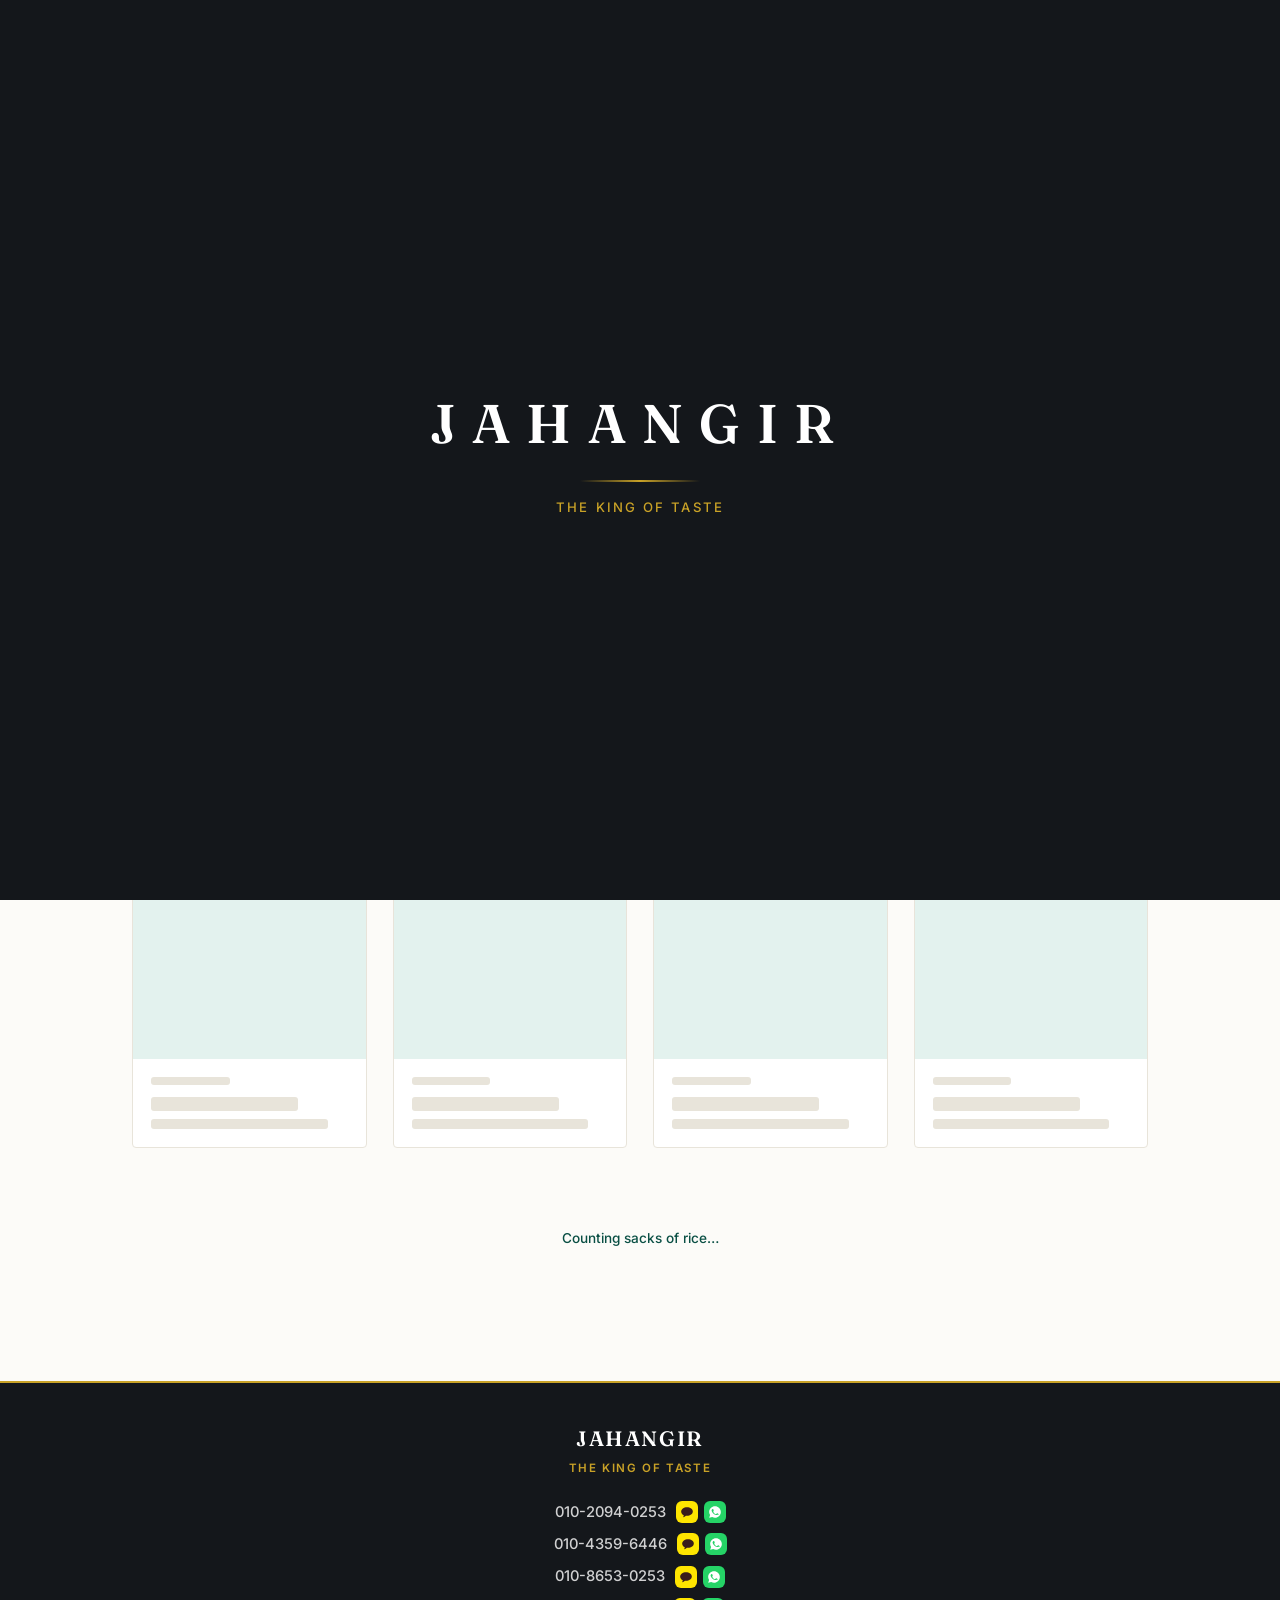
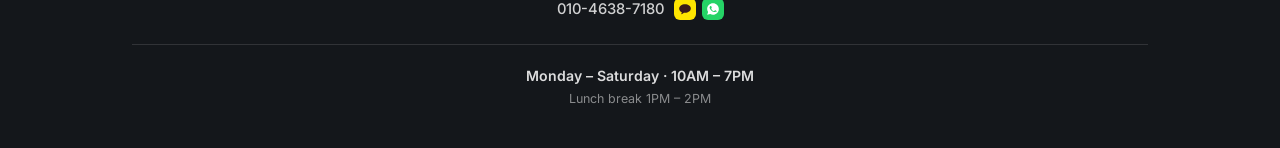
==== index.html @ 4aa42e7d "Initial commit" ====
<!DOCTYPE html>
<html lang="en">
<head>
  <meta charset="UTF-8">
  <title>JAHANGIR — The King of Taste</title>
  <link rel="icon" type="image/svg+xml" href="favicon.svg">
  <link rel="alternate icon" href="favicon.png">
  <meta name="viewport" content="width=device-width, initial-scale=1">

  <meta name="description" content="JAHANGIR — spices, preserves, and staples from a trusted trading house. Browse our full catalog online.">
  <meta name="theme-color" content="#0E6B5C">

  <!-- Open Graph (Facebook, WhatsApp, Instagram link previews) -->
  <meta property="og:type" content="website">
  <meta property="og:title" content="JAHANGIR — The King of Taste">
  <meta property="og:description" content="Spices, preserves, and staples from a trusted trading house. Browse our full catalog online.">
  <meta property="og:image" content="REPLACE_WITH_YOUR_SITE_URL/og-image.jpg">
  <!-- Set this to your real deployed URL once live, e.g. https://jahangir.vercel.app -->
  <meta property="og:url" content="REPLACE_WITH_YOUR_SITE_URL">

  <!-- Twitter/X card -->
  <meta name="twitter:card" content="summary_large_image">
  <meta name="twitter:title" content="JAHANGIR — The King of Taste">
  <meta name="twitter:description" content="Spices, preserves, and staples from a trusted trading house.">
  <meta name="twitter:image" content="REPLACE_WITH_YOUR_SITE_URL/og-image.jpg">

  <link rel="preconnect" href="https://fonts.googleapis.com">
  <link href="https://fonts.googleapis.com/css2?family=Fraunces:opsz,wght@9..144,600&family=Inter:wght@400;500;600;700&display=swap" rel="stylesheet">
  <link rel="stylesheet" href="css/style.css">
</head>
<body>
  <div class="preloader" id="preloader">
    <div class="preloader-inner">
      <span class="preloader-mark">JAHANGIR</span>
      <span class="preloader-rule"></span>
      <span class="preloader-tagline">The king of taste</span>
    </div>
  </div>

  <section class="hero">
    <svg class="hero-seal" viewBox="0 0 120 120" aria-hidden="true">
      <circle cx="60" cy="60" r="58" fill="transparent"/>
      <circle cx="60" cy="60" r="56" fill="none" stroke="currentColor" stroke-width="1.5"/>
      <circle cx="60" cy="60" r="48" fill="none" stroke="currentColor" stroke-width="0.75"/>
      <text x="60" y="70" text-anchor="middle" class="hero-seal-letter">J</text>
      <path id="seal-arc" d="M 60 12 A 48 48 0 0 1 108 60" fill="none"/>
      <path d="M 18 40 A 48 48 0 0 0 18 80" fill="none" stroke="currentColor" stroke-width="0.5" opacity="0.5"/>
    </svg>
    <div class="hero-inner">
      <h1><a href="#" id="home-link">JAHANGIR</a></h1>
      <p class="hero-tagline">The King of Taste</p>
      <p id="hero-greeting" class="hero-greeting"></p>
      <p>Spices, preserves, and staples brought in with the same care we'd want for our own kitchen. Browse what's in the warehouse this week.</p>
    </div>
  </section>

  <div class="search-row">
    <input type="search" id="search-input" class="search-input" placeholder="Search items…" aria-label="Search items">
    <button id="surprise-btn" class="surprise-btn" type="button">🎲 Surprise me</button>
  </div>

  <section class="bestsellers-section" id="bestsellers-section" hidden>
    <div class="bestsellers-inner">
      <p class="bestsellers-heading">🔥 Best Sellers</p>
      <div class="bestsellers-row" id="bestsellers-row"></div>
    </div>
  </section>

  <nav class="filter-row" id="filter-row" aria-label="Filter by category">
    <button class="filter-chip is-active" data-category="all">All items</button>
    <!-- category chips injected by catalog.js -->
  </nav>

  <main class="catalog-grid" id="item-grid">
    <!-- items injected by catalog.js -->
  </main>

  <div class="load-more-row">
    <button id="load-more-btn" class="load-more-btn" hidden>Load more</button>
  </div>

  <footer class="site-footer">
    <div class="footer-inner">
      <p class="footer-brand">JAHANGIR</p>
      <p class="footer-tagline">The King of Taste</p>
      <div class="footer-contact">
        <div class="phone-row">
          <a href="tel:01020940253" class="footer-phone">010-2094-0253</a>
          <span class="contact-icons">
            <span class="icon-badge icon-kakao" title="Available on KakaoTalk">
              <svg viewBox="0 0 24 24" width="14" height="14"><path fill="currentColor" d="M12 4C6.5 4 2 7.3 2 11.4c0 2.6 1.8 4.9 4.5 6.2-.2.7-.8 2.7-.9 3.1 0 0-.1.3.1.4.2.1.4 0 .4 0 .5-.1 3-2 3.9-2.7.7.1 1.3.2 2 .2 5.5 0 10-3.3 10-7.4S17.5 4 12 4Z"/></svg>
            </span>
            <a href="https://wa.me/821020940253" target="_blank" rel="noopener" class="icon-badge icon-whatsapp" title="Message on WhatsApp">
              <svg viewBox="0 0 24 24" width="14" height="14"><path fill="currentColor" d="M12 2C6.5 2 2 6.4 2 11.8c0 1.9.6 3.7 1.6 5.2L2 22l5.2-1.5c1.5.8 3.1 1.3 4.8 1.3 5.5 0 10-4.4 10-9.9S17.5 2 12 2Zm5.3 14c-.2.6-1.3 1.2-1.9 1.2-.5.1-1.1.1-1.8-.1-.4-.1-.9-.3-1.6-.6-2.8-1.2-4.6-4-4.7-4.2-.1-.2-1.1-1.5-1.1-2.9s.7-2 1-2.3c.2-.3.5-.3.7-.3h.5c.2 0 .4 0 .6.5.2.6.7 1.9.8 2.1.1.2.1.4 0 .6-.1.2-.2.3-.3.5-.2.2-.3.3-.5.5-.2.2-.4.4-.2.7.2.3.9 1.4 1.9 2.3 1.3 1.2 2.4 1.5 2.7 1.7.3.2.5.1.7-.1.2-.2.8-.9 1-1.2.2-.3.4-.2.7-.1.3.1 1.8.9 2.1 1 .3.2.5.2.6.4.1.1.1.7-.1 1.3Z"/></svg>
            </a>
          </span>
        </div>
        <div class="phone-row">
          <a href="tel:01043596446" class="footer-phone">010-4359-6446</a>
          <span class="contact-icons">
            <span class="icon-badge icon-kakao" title="Available on KakaoTalk">
              <svg viewBox="0 0 24 24" width="14" height="14"><path fill="currentColor" d="M12 4C6.5 4 2 7.3 2 11.4c0 2.6 1.8 4.9 4.5 6.2-.2.7-.8 2.7-.9 3.1 0 0-.1.3.1.4.2.1.4 0 .4 0 .5-.1 3-2 3.9-2.7.7.1 1.3.2 2 .2 5.5 0 10-3.3 10-7.4S17.5 4 12 4Z"/></svg>
            </span>
            <a href="https://wa.me/821043596446" target="_blank" rel="noopener" class="icon-badge icon-whatsapp" title="Message on WhatsApp">
              <svg viewBox="0 0 24 24" width="14" height="14"><path fill="currentColor" d="M12 2C6.5 2 2 6.4 2 11.8c0 1.9.6 3.7 1.6 5.2L2 22l5.2-1.5c1.5.8 3.1 1.3 4.8 1.3 5.5 0 10-4.4 10-9.9S17.5 2 12 2Zm5.3 14c-.2.6-1.3 1.2-1.9 1.2-.5.1-1.1.1-1.8-.1-.4-.1-.9-.3-1.6-.6-2.8-1.2-4.6-4-4.7-4.2-.1-.2-1.1-1.5-1.1-2.9s.7-2 1-2.3c.2-.3.5-.3.7-.3h.5c.2 0 .4 0 .6.5.2.6.7 1.9.8 2.1.1.2.1.4 0 .6-.1.2-.2.3-.3.5-.2.2-.3.3-.5.5-.2.2-.4.4-.2.7.2.3.9 1.4 1.9 2.3 1.3 1.2 2.4 1.5 2.7 1.7.3.2.5.1.7-.1.2-.2.8-.9 1-1.2.2-.3.4-.2.7-.1.3.1 1.8.9 2.1 1 .3.2.5.2.6.4.1.1.1.7-.1 1.3Z"/></svg>
            </a>
          </span>
        </div>
        <div class="phone-row">
          <a href="tel:01086530253" class="footer-phone">010-8653-0253</a>
          <span class="contact-icons">
            <span class="icon-badge icon-kakao" title="Available on KakaoTalk">
              <svg viewBox="0 0 24 24" width="14" height="14"><path fill="currentColor" d="M12 4C6.5 4 2 7.3 2 11.4c0 2.6 1.8 4.9 4.5 6.2-.2.7-.8 2.7-.9 3.1 0 0-.1.3.1.4.2.1.4 0 .4 0 .5-.1 3-2 3.9-2.7.7.1 1.3.2 2 .2 5.5 0 10-3.3 10-7.4S17.5 4 12 4Z"/></svg>
            </span>
            <a href="https://wa.me/821086530253" target="_blank" rel="noopener" class="icon-badge icon-whatsapp" title="Message on WhatsApp">
              <svg viewBox="0 0 24 24" width="14" height="14"><path fill="currentColor" d="M12 2C6.5 2 2 6.4 2 11.8c0 1.9.6 3.7 1.6 5.2L2 22l5.2-1.5c1.5.8 3.1 1.3 4.8 1.3 5.5 0 10-4.4 10-9.9S17.5 2 12 2Zm5.3 14c-.2.6-1.3 1.2-1.9 1.2-.5.1-1.1.1-1.8-.1-.4-.1-.9-.3-1.6-.6-2.8-1.2-4.6-4-4.7-4.2-.1-.2-1.1-1.5-1.1-2.9s.7-2 1-2.3c.2-.3.5-.3.7-.3h.5c.2 0 .4 0 .6.5.2.6.7 1.9.8 2.1.1.2.1.4 0 .6-.1.2-.2.3-.3.5-.2.2-.3.3-.5.5-.2.2-.4.4-.2.7.2.3.9 1.4 1.9 2.3 1.3 1.2 2.4 1.5 2.7 1.7.3.2.5.1.7-.1.2-.2.8-.9 1-1.2.2-.3.4-.2.7-.1.3.1 1.8.9 2.1 1 .3.2.5.2.6.4.1.1.1.7-.1 1.3Z"/></svg>
            </a>
          </span>
        </div>
        <div class="phone-row">
          <a href="tel:01046387180" class="footer-phone">010-4638-7180</a>
          <span class="contact-icons">
            <span class="icon-badge icon-kakao" title="Available on KakaoTalk">
              <svg viewBox="0 0 24 24" width="14" height="14"><path fill="currentColor" d="M12 4C6.5 4 2 7.3 2 11.4c0 2.6 1.8 4.9 4.5 6.2-.2.7-.8 2.7-.9 3.1 0 0-.1.3.1.4.2.1.4 0 .4 0 .5-.1 3-2 3.9-2.7.7.1 1.3.2 2 .2 5.5 0 10-3.3 10-7.4S17.5 4 12 4Z"/></svg>
            </span>
            <a href="https://wa.me/821046387180" target="_blank" rel="noopener" class="icon-badge icon-whatsapp" title="Message on WhatsApp">
              <svg viewBox="0 0 24 24" width="14" height="14"><path fill="currentColor" d="M12 2C6.5 2 2 6.4 2 11.8c0 1.9.6 3.7 1.6 5.2L2 22l5.2-1.5c1.5.8 3.1 1.3 4.8 1.3 5.5 0 10-4.4 10-9.9S17.5 2 12 2Zm5.3 14c-.2.6-1.3 1.2-1.9 1.2-.5.1-1.1.1-1.8-.1-.4-.1-.9-.3-1.6-.6-2.8-1.2-4.6-4-4.7-4.2-.1-.2-1.1-1.5-1.1-2.9s.7-2 1-2.3c.2-.3.5-.3.7-.3h.5c.2 0 .4 0 .6.5.2.6.7 1.9.8 2.1.1.2.1.4 0 .6-.1.2-.2.3-.3.5-.2.2-.3.3-.5.5-.2.2-.4.4-.2.7.2.3.9 1.4 1.9 2.3 1.3 1.2 2.4 1.5 2.7 1.7.3.2.5.1.7-.1.2-.2.8-.9 1-1.2.2-.3.4-.2.7-.1.3.1 1.8.9 2.1 1 .3.2.5.2.6.4.1.1.1.7-.1 1.3Z"/></svg>
            </a>
          </span>
        </div>
      </div>
      <div class="footer-hours">
        <p class="footer-hours-days">Monday – Saturday · 10AM – 7PM</p>
        <p class="footer-hours-lunch">Lunch break 1PM – 2PM</p>
      </div>
    </div>
  </footer>

  <div class="modal-overlay" id="item-modal" hidden>
    <button class="modal-close" id="modal-close" aria-label="Close">✕</button>
    <div class="modal" role="dialog" aria-modal="true">
      <div class="modal-gallery">
        <img class="modal-main-photo" id="modal-main-photo" src="" alt="">
        <div class="modal-thumb-row" id="modal-thumb-row"></div>
      </div>
      <div class="modal-body">
        <span class="item-tag" id="modal-tag"></span>
        <h2 class="modal-name" id="modal-name"></h2>
        <p class="modal-weight" id="modal-weight"></p>
        <p class="modal-desc" id="modal-desc"></p>

        <button type="button" id="modal-copy-link" class="copy-link-btn">🔗 Copy link to this item</button>

        <div class="modal-related" id="modal-related" hidden>
          <p class="modal-related-label">You might also like</p>
          <div class="modal-related-row" id="modal-related-row"></div>
        </div>
      </div>
    </div>
  </div>

  <p class="empty-state" id="empty-state" hidden>Nothing here yet — check back soon.</p>

  <script src="https://cdn.jsdelivr.net/npm/@supabase/supabase-js@2"></script>
  <script src="js/supabase-client.js"></script>
  <script src="js/catalog.js"></script>
</body>
</html>
---- css/style.css ----
:root {
  --bg: #FCFBF8;
  --surface: #FFFFFF;
  --border: #E8E4DA;
  --ink: #14171B;
  --ink-soft: #63676E;
  --teal: #0E6B5C;
  --teal-deep: #0A4F44;
  --teal-soft: #E3F2EE;
  --coral: #E2703A;
  --coral-soft: #FCE9DD;
  --gold: #C9A227;
  --error: #B3261E;

  --display: 'Fraunces', serif;
  --body: 'Inter', sans-serif;
}

* { box-sizing: border-box; }

body {
  margin: 0;
  background: var(--bg);
  color: var(--ink);
  font-family: var(--body);
  line-height: 1.5;
  -webkit-font-smoothing: antialiased;
}

/* ---------- Preloader ---------- */

.preloader {
  position: fixed;
  inset: 0;
  z-index: 100;
  background: var(--ink);
  display: flex;
  align-items: center;
  justify-content: center;
  transition: opacity 0.6s ease;
}

.preloader.is-hidden {
  opacity: 0;
  /* visibility switches only after the fade finishes, so taps during
     the 0.6s fade still land on the intro screen, not the card beneath it */
  transition: opacity 0.6s ease, visibility 0s linear 0.6s;
  visibility: hidden;
}

.preloader-inner {
  display: flex;
  flex-direction: column;
  align-items: center;
  text-align: center;
}

.preloader-mark {
  font-family: var(--display);
  font-weight: 600;
  font-size: clamp(2.2rem, 6vw, 3.4rem);
  color: #fff;
  letter-spacing: 0.3em;
  opacity: 0;
  animation: mark-reveal 1.3s cubic-bezier(0.2, 0.7, 0.3, 1) forwards;
}

.preloader-rule {
  display: block;
  width: 0;
  height: 1.5px;
  margin: 16px 0;
  background: linear-gradient(90deg, transparent, var(--gold), transparent);
  animation: rule-draw 0.9s ease 1s forwards;
}

.preloader-tagline {
  font-family: var(--body);
  font-weight: 500;
  font-size: 0.82rem;
  letter-spacing: 0.16em;
  text-transform: uppercase;
  color: var(--gold);
  opacity: 0;
  animation: tagline-rise 0.8s ease 1.3s forwards;
}

@keyframes mark-reveal {
  0% { opacity: 0; letter-spacing: 0.55em; filter: blur(6px); }
  100% { opacity: 1; letter-spacing: 0.3em; filter: blur(0); }
}

@keyframes rule-draw {
  0% { width: 0; }
  100% { width: 120px; }
}

@keyframes tagline-rise {
  0% { opacity: 0; transform: translateY(6px); }
  100% { opacity: 1; transform: translateY(0); }
}

@media (prefers-reduced-motion: reduce) {
  .preloader-mark, .preloader-rule, .preloader-tagline { animation: none; opacity: 1; }
  .preloader-mark { letter-spacing: 0.3em; }
  .preloader-rule { width: 120px; }
}

/* ---------- Hero ---------- */

.hero {
  position: relative;
  overflow: hidden;
  background:
    radial-gradient(ellipse 800px 400px at 15% 0%, rgba(201, 162, 39, 0.12), transparent 60%),
    var(--ink);
  border-bottom: 2px solid var(--gold);
  color: #fff;
}

.hero::before {
  /* fine grain texture — gives the panel a printed/tactile feel instead of a flat color block */
  content: '';
  position: absolute;
  inset: 0;
  opacity: 0.5;
  background-image: radial-gradient(rgba(255,255,255,0.06) 1px, transparent 1px);
  background-size: 3px 3px;
  pointer-events: none;
}

.hero-seal {
  position: absolute;
  top: 36px;
  right: 48px;
  width: 108px;
  height: 108px;
  color: var(--gold);
  z-index: 2;
  opacity: 0.9;
  animation: seal-turn 40s linear infinite;
}

.hero-seal-letter {
  font-family: var(--display);
  font-weight: 600;
  font-size: 34px;
  fill: var(--gold);
}

@keyframes seal-turn {
  from { transform: rotate(0deg); }
  to { transform: rotate(360deg); }
}

.hero-inner {
  position: relative;
  max-width: 1080px;
  margin: 0 auto;
  padding: 56px 32px 44px;
  max-width: 640px;
}

.hero h1 {
  font-family: var(--display);
  font-weight: 600;
  font-optical-sizing: auto;
  font-size: clamp(2.6rem, 7vw, 4rem);
  margin: 0;
  letter-spacing: 0.02em;
  animation: rise 0.6s ease both;
}

.hero h1 a {
  color: inherit;
  text-decoration: none;
  transition: opacity 0.15s ease;
}

.hero h1 a:hover { opacity: 0.75; }

.hero-tagline {
  font-family: var(--body);
  font-size: 0.78rem;
  font-weight: 600;
  letter-spacing: 0.14em;
  text-transform: uppercase;
  color: var(--gold);
  margin: 8px 0 20px;
  animation: rise 0.6s ease 0.05s both;
}

.hero p {
  font-size: 1.02rem;
  color: rgba(255, 255, 255, 0.72);
  max-width: 480px;
  margin: 0;
  animation: rise 0.6s ease 0.1s both;
}

.hero-greeting {
  font-size: 0.9rem !important;
  font-style: italic;
  color: var(--gold) !important;
  margin: 0 0 10px !important;
}

@keyframes rise {
  from { opacity: 0; transform: translateY(10px); }
  to { opacity: 1; transform: translateY(0); }
}

@media (max-width: 640px) {
  .hero-seal { width: 72px; height: 72px; top: 24px; right: 24px; }
}

/* ---------- Filter tabs ---------- */

.search-row {
  max-width: 1080px;
  margin: 0 auto;
  padding: 24px 32px 0;
  display: flex;
  flex-wrap: wrap;
  gap: 10px;
  align-items: center;
}

.search-row .search-input {
  flex: 1 1 240px;
  margin: 0;
}

.surprise-btn {
  font-family: var(--body);
  font-size: 0.88rem;
  font-weight: 600;
  background: var(--surface);
  border: 1.5px solid var(--gold);
  color: var(--ink);
  padding: 10px 16px;
  border-radius: 8px;
  cursor: pointer;
  white-space: nowrap;
  transition: background 0.15s ease, transform 0.1s ease;
}

.surprise-btn:hover { background: var(--gold); }
.surprise-btn:active { transform: scale(0.97); }

.surprise-btn.is-spinning {
  animation: dice-shake 0.42s ease;
  pointer-events: none;
}

@keyframes dice-shake {
  0% { transform: rotate(0deg) scale(1); }
  25% { transform: rotate(-14deg) scale(1.05); }
  50% { transform: rotate(12deg) scale(1.08); }
  75% { transform: rotate(-8deg) scale(1.05); }
  100% { transform: rotate(0deg) scale(1); }
}

@media (prefers-reduced-motion: reduce) {
  .surprise-btn.is-spinning { animation: none; }
}

.search-input {
  width: 100%;
  max-width: 360px;
  font-family: var(--body);
  font-size: 0.92rem;
  padding: 10px 14px;
  border: 1.5px solid var(--border);
  border-radius: 8px;
  background: var(--surface);
  color: var(--ink);
  margin-top: 10px;
  margin-bottom: 6px;
}

.search-input:focus {
  outline: none;
  border-color: var(--teal);
}

.search-input::placeholder { color: var(--ink-soft); }

/* ---------- Best Sellers showcase ---------- */

.bestsellers-section {
  background: linear-gradient(180deg, var(--teal-soft) 0%, transparent 100%);
  border-bottom: 1px solid var(--border);
  padding: 24px 0 8px;
}

.bestsellers-inner {
  max-width: 1080px;
  margin: 0 auto;
}

.bestsellers-heading {
  font-family: var(--display);
  font-weight: 600;
  font-size: 1.1rem;
  color: var(--ink);
  margin: 0 0 14px;
  padding: 0 32px;
}

.bestsellers-row {
  display: flex;
  gap: 16px;
  overflow-x: auto;
  padding: 0 32px 20px;
  scroll-snap-type: x proximity;
}

.bestsellers-row .item-card {
  flex: 0 0 200px;
  scroll-snap-align: start;
  opacity: 1;
  transform: none;
}

.filter-row {
  max-width: 1080px;
  margin: 0 auto;
  padding: 26px 32px 0;
  display: flex;
  flex-wrap: wrap;
  gap: 28px;
  border-bottom: 1px solid var(--border);
}

.filter-chip {
  position: relative;
  font-family: var(--body);
  font-size: 0.88rem;
  font-weight: 500;
  background: none;
  border: none;
  color: var(--ink-soft);
  padding: 0 0 14px;
  cursor: pointer;
  display: inline-flex;
  align-items: center;
  gap: 6px;
}

.chip-icon {
  width: 18px;
  height: 18px;
  border-radius: 4px;
  object-fit: cover;
}

.chip-count {
  opacity: 0.6;
  font-weight: 500;
}

.filter-chip::after {
  content: '';
  position: absolute;
  left: 0;
  right: 0;
  bottom: -1px;
  height: 2px;
  background: var(--teal);
  transform: scaleX(0);
  transform-origin: left;
  transition: transform 0.25s ease;
}

.filter-chip:hover { color: var(--ink); }
.filter-chip:hover::after { transform: scaleX(1); }

.filter-chip.is-active {
  color: var(--ink);
  font-weight: 600;
}

.filter-chip.is-active::after { transform: scaleX(1); }

/* ---------- Catalog grid ---------- */

.catalog-grid {
  max-width: 1080px;
  margin: 0 auto;
  padding: 28px 32px 80px;
  display: grid;
  grid-template-columns: repeat(auto-fill, minmax(230px, 1fr));
  gap: 26px;
}

.item-card {
  background: var(--surface);
  border: 1px solid var(--border);
  border-radius: 4px;
  overflow: hidden;
  cursor: pointer;
  opacity: 0;
  transform: translateY(18px);
  transition: opacity 0.5s ease, transform 0.5s ease;
}

.item-card.is-revealed {
  opacity: 1;
  transform: translateY(0);
}

@media (prefers-reduced-motion: reduce) {
  .item-card { opacity: 1; transform: none; transition: none; }
}

.item-card .thumb-wrap { overflow: hidden; aspect-ratio: 1 / 1; background: var(--teal-soft); }

.item-card .thumb {
  width: 100%;
  height: 100%;
  object-fit: cover;
  display: block;
  filter: sepia(0.25) saturate(0.85);
  transition: filter 0.35s ease;
}

.item-card:hover .thumb { filter: sepia(0) saturate(1); }

.item-card .card-body { padding: 18px; }

.tag-row {
  display: flex;
  flex-wrap: wrap;
  align-items: center;
  gap: 6px;
  margin-bottom: 8px;
}

.item-card .item-tag {
  font-size: 0.66rem;
  font-weight: 600;
  text-transform: uppercase;
  letter-spacing: 0.07em;
  color: var(--teal-deep);
  display: inline-block;
  margin-bottom: 0;
}

.flag-badge {
  font-size: 0.66rem;
  font-weight: 700;
  padding: 2px 8px;
  border-radius: 999px;
  white-space: nowrap;
}

.flag-featured { background: var(--gold); color: var(--ink); }
.flag-bestseller { background: var(--ink); color: var(--gold); }
.flag-frozen { background: #E3F0FA; color: #1B5A82; }

.admin-row .flag-badge {
  padding: 0;
  background: none;
  font-size: 0.85rem;
  margin-left: 2px;
}

.item-card .item-name {
  font-family: var(--display);
  font-weight: 600;
  font-size: 1.15rem;
  margin: 0 0 6px;
  display: inline-block;
  background-image: linear-gradient(var(--gold), var(--gold));
  background-repeat: no-repeat;
  background-position: 0 100%;
  background-size: 0% 1px;
  transition: background-size 0.3s ease;
}

.item-card:hover .item-name { background-size: 100% 1px; }

.item-card .item-desc {
  margin: 0;
  color: var(--ink-soft);
  font-size: 0.89rem;
  line-height: 1.45;
}

.item-card .item-weight {
  margin: 8px 0 0;
  font-size: 0.78rem;
  font-weight: 600;
  color: var(--teal-deep);
}

.item-card.is-out-of-stock .thumb { filter: grayscale(0.6) sepia(0.1); opacity: 0.6; }
.item-card.is-out-of-stock .item-name,
.item-card.is-out-of-stock .item-desc { opacity: 0.55; }
.item-card.is-out-of-stock:hover .thumb { filter: grayscale(0.6) sepia(0.1); }

.thumb-wrap { position: relative; }

.stock-badge {
  position: absolute;
  top: 10px;
  left: 10px;
  background: var(--ink);
  color: #fff;
  font-size: 0.66rem;
  font-weight: 600;
  text-transform: uppercase;
  letter-spacing: 0.05em;
  padding: 4px 9px;
  border-radius: 4px;
}

.admin-row .stock-badge {
  position: static;
  font-size: 0.62rem;
  padding: 2px 7px;
  margin-left: 6px;
  vertical-align: middle;
}

.new-badge {
  position: absolute;
  top: 10px;
  right: 10px;
  background: var(--gold);
  color: var(--ink);
  font-size: 0.66rem;
  font-weight: 700;
  text-transform: uppercase;
  letter-spacing: 0.05em;
  padding: 4px 9px;
  border-radius: 4px;
  overflow: hidden;
}

.new-badge::after {
  content: '';
  position: absolute;
  inset: 0;
  background: linear-gradient(115deg, transparent 20%, rgba(255,255,255,0.75) 50%, transparent 80%);
  transform: translateX(-100%);
  animation: badge-sparkle 3s ease-in-out infinite;
}

@keyframes badge-sparkle {
  0%, 40% { transform: translateX(-120%); }
  60%, 100% { transform: translateX(120%); }
}

@media (prefers-reduced-motion: reduce) {
  .new-badge::after { animation: none; display: none; }
}

/* ---------- Item detail modal ---------- */

.modal-overlay {
  position: fixed;
  inset: 0;
  z-index: 90;
  background: rgba(20, 23, 27, 0.6);
  display: flex;
  align-items: center;
  justify-content: center;
  padding: 24px;
}

.modal-overlay[hidden] {
  display: none;
}

.modal {
  position: relative;
  background: var(--surface);
  border-radius: 12px;
  max-width: 720px;
  width: 100%;
  max-height: 88vh;
  overflow-y: auto;
  display: grid;
  grid-template-columns: 1fr 1fr;
}

@media (max-width: 640px) {
  .modal { grid-template-columns: 1fr; }
}

.modal-close {
  position: fixed;
  top: 24px;
  right: 24px;
  z-index: 95;
  width: 40px;
  height: 40px;
  border-radius: 50%;
  background: rgba(20, 23, 27, 0.75);
  color: #fff;
  border: none;
  font-size: 1.1rem;
  cursor: pointer;
}

.modal-gallery { background: var(--teal-soft); display: flex; flex-direction: column; }

.modal-main-photo {
  width: 100%;
  aspect-ratio: 1 / 1;
  object-fit: cover;
  display: block;
}

.modal-thumb-row {
  display: flex;
  gap: 8px;
  padding: 10px;
  overflow-x: auto;
}

.modal-thumb-row img {
  width: 52px;
  height: 52px;
  object-fit: cover;
  border-radius: 6px;
  cursor: pointer;
  border: 2px solid transparent;
  flex-shrink: 0;
}

.modal-thumb-row img.is-active { border-color: var(--teal); }

.modal-body { padding: 28px; }

.modal-name {
  font-family: var(--display);
  font-weight: 600;
  font-size: 1.5rem;
  margin: 8px 0 6px;
}

.modal-weight { font-size: 0.85rem; font-weight: 600; color: var(--teal-deep); margin: 0 0 14px; }

.modal-desc { color: var(--ink-soft); font-size: 0.95rem; line-height: 1.6; white-space: pre-line; }

.copy-link-btn {
  margin-top: 18px;
  font-family: var(--body);
  font-size: 0.82rem;
  font-weight: 600;
  color: var(--teal-deep);
  background: var(--teal-soft);
  border: none;
  border-radius: 8px;
  padding: 9px 14px;
  cursor: pointer;
  transition: background 0.15s ease;
}

.copy-link-btn:hover { background: #d6ebe4; }

.modal-related {
  margin-top: 24px;
  padding-top: 20px;
  border-top: 1px solid var(--border);
}

.modal-related-label {
  font-size: 0.72rem;
  font-weight: 700;
  letter-spacing: 0.08em;
  text-transform: uppercase;
  color: var(--teal-deep);
  margin: 0 0 12px;
}

.modal-related-row {
  display: flex;
  gap: 10px;
  overflow-x: auto;
}

.related-card {
  flex: 0 0 92px;
  background: none;
  border: none;
  cursor: pointer;
  padding: 0;
  text-align: left;
}

.related-card img {
  width: 92px;
  height: 92px;
  object-fit: cover;
  border-radius: 8px;
  border: 1px solid var(--border);
  display: block;
  margin-bottom: 6px;
}

.related-card span {
  font-size: 0.76rem;
  color: var(--ink);
  display: -webkit-box;
  -webkit-line-clamp: 2;
  -webkit-box-orient: vertical;
  overflow: hidden;
  line-height: 1.3;
}

.empty-state {
  text-align: center;
  color: var(--ink-soft);
  font-size: 0.95rem;
  padding: 60px 24px;
}

/* ---------- Skeleton loading state ---------- */

.skeleton-card {
  background: var(--surface);
  border: 1px solid var(--border);
  border-radius: 4px;
  overflow: hidden;
}

.skeleton-thumb {
  aspect-ratio: 1 / 1;
  background: var(--teal-soft);
}

.skeleton-body { padding: 18px; display: flex; flex-direction: column; gap: 8px; }

.skeleton-line {
  height: 10px;
  border-radius: 3px;
  background: var(--border);
}

.skeleton-line-tag { width: 40%; height: 8px; }
.skeleton-line-title { width: 75%; height: 14px; margin-top: 4px; }
.skeleton-line-desc { width: 90%; }

.skeleton-thumb,
.skeleton-line {
  position: relative;
  overflow: hidden;
}

.skeleton-thumb::after,
.skeleton-line::after {
  content: '';
  position: absolute;
  inset: 0;
  transform: translateX(-100%);
  background: linear-gradient(90deg, transparent, rgba(255,255,255,0.55), transparent);
  animation: shimmer 1.6s ease-in-out infinite;
}

@keyframes shimmer {
  100% { transform: translateX(100%); }
}

.skeleton-message {
  text-align: center;
  font-family: var(--body);
  font-size: 0.85rem;
  font-weight: 500;
  color: var(--teal-deep);
  padding: 0 32px 60px;
  margin: 0;
  animation: fade-swap 1.4s ease;
}

@keyframes fade-swap {
  0% { opacity: 0; }
  20% { opacity: 1; }
  80% { opacity: 1; }
  100% { opacity: 0.6; }
}

@media (prefers-reduced-motion: reduce) {
  .skeleton-thumb::after, .skeleton-line::after { animation: none; }
}

.load-more-row {
  display: flex;
  justify-content: center;
  padding: 0 32px 72px;
}

.load-more-btn {
  font-family: var(--body);
  font-size: 0.9rem;
  font-weight: 600;
  background: var(--surface);
  border: 1.5px solid var(--teal);
  color: var(--teal-deep);
  padding: 11px 32px;
  border-radius: 8px;
  cursor: pointer;
  transition: background 0.15s ease;
}

.load-more-btn:hover { background: var(--teal-soft); }

/* ---------- Footer ---------- */

.site-footer {
  background: var(--ink);
  border-top: 2px solid var(--gold);
}

.footer-inner {
  max-width: 1080px;
  margin: 0 auto;
  padding: 40px 32px;
  text-align: center;
}

.footer-brand {
  font-family: var(--display);
  font-weight: 600;
  font-size: 1.3rem;
  color: #fff;
  letter-spacing: 0.08em;
  margin: 0;
}

.footer-tagline {
  font-size: 0.72rem;
  font-weight: 600;
  letter-spacing: 0.14em;
  text-transform: uppercase;
  color: var(--gold);
  margin: 6px 0 24px;
}

.footer-contact {
  display: flex;
  flex-direction: column;
  align-items: center;
  gap: 10px;
}

.phone-row {
  display: flex;
  align-items: center;
  gap: 10px;
}

.footer-phone {
  font-family: var(--body);
  font-size: 0.92rem;
  font-weight: 500;
  color: rgba(255, 255, 255, 0.8);
  text-decoration: none;
  transition: color 0.15s ease;
}

.footer-phone:hover { color: var(--gold); }

.contact-icons {
  display: flex;
  align-items: center;
  gap: 6px;
}

.icon-badge {
  display: inline-flex;
  align-items: center;
  justify-content: center;
  width: 22px;
  height: 22px;
  border-radius: 6px;
  transition: transform 0.15s ease, opacity 0.15s ease;
}

.icon-kakao {
  background: #FEE500;
  color: #391B1B;
}

.icon-whatsapp {
  background: #25D366;
  color: #fff;
  cursor: pointer;
}

.icon-whatsapp:hover { transform: scale(1.1); }

.footer-hours {
  margin-top: 24px;
  padding-top: 20px;
  border-top: 1px solid rgba(255, 255, 255, 0.12);
}

.footer-hours-days {
  font-size: 0.88rem;
  font-weight: 600;
  color: rgba(255, 255, 255, 0.85);
  margin: 0;
}

.footer-hours-lunch {
  font-size: 0.78rem;
  color: rgba(255, 255, 255, 0.5);
  margin: 4px 0 0;
}

.seal-toast {
  position: fixed;
  left: 50%;
  bottom: 32px;
  transform: translate(-50%, 12px);
  background: var(--ink);
  color: var(--gold);
  font-family: var(--display);
  font-size: 0.95rem;
  font-weight: 600;
  padding: 14px 24px;
  border-radius: 10px;
  border: 1px solid var(--gold);
  box-shadow: 0 12px 28px rgba(20, 23, 27, 0.25);
  opacity: 0;
  z-index: 99;
  transition: opacity 0.35s ease, transform 0.35s ease;
  pointer-events: none;
  max-width: 90vw;
  text-align: center;
}

.seal-toast.is-visible {
  opacity: 1;
  transform: translate(-50%, 0);
}

/* ---------- Admin: login ---------- */

.admin-header {
  background: var(--ink);
  color: #fff;
  border-bottom: 2px solid var(--gold);
}

.admin-header .header-inner {
  max-width: 1080px;
  margin: 0 auto;
  padding: 32px;
}

.admin-header h1 { font-family: var(--display); font-weight: 600; font-size: 1.6rem; margin: 0; }

.admin-subtitle {
  font-size: 0.85rem;
  color: rgba(255, 255, 255, 0.55);
  margin: 6px 0 0;
}

.admin-flag {
  font-size: 0.6em;
  font-family: var(--body);
  font-weight: 700;
  vertical-align: middle;
  color: var(--ink);
  background: var(--gold);
  padding: 4px 10px;
  border-radius: 5px;
  letter-spacing: 0.03em;
  text-transform: uppercase;
  margin-left: 8px;
}

.login-panel {
  min-height: calc(100vh - 90px);
  display: flex;
  align-items: center;
  justify-content: center;
  padding: 32px;
  background:
    radial-gradient(ellipse 600px 300px at 50% 0%, var(--teal-soft), transparent 70%),
    var(--bg);
}

.login-card {
  width: 100%;
  max-width: 380px;
  background: var(--surface);
  border: 1px solid var(--border);
  border-radius: 16px;
  padding: 40px 36px;
  box-shadow: 0 20px 50px rgba(20, 23, 27, 0.08);
}

.login-eyebrow {
  font-size: 0.72rem;
  font-weight: 700;
  letter-spacing: 0.12em;
  text-transform: uppercase;
  color: var(--gold);
  margin: 0 0 6px;
}

.login-title {
  font-family: var(--display);
  font-weight: 600;
  font-size: 1.6rem;
  margin: 0 0 8px;
}

#login-form { display: flex; flex-direction: column; }

label {
  font-size: 0.82rem;
  font-weight: 600;
  color: var(--ink-soft);
  margin-top: 14px;
  margin-bottom: 4px;
}

input, textarea {
  font-family: var(--body);
  font-size: 0.95rem;
  padding: 11px 13px;
  border: 1.5px solid var(--border);
  border-radius: 8px;
  background: var(--surface);
  color: var(--ink);
  transition: border-color 0.15s ease;
}

input:focus, textarea:focus { border-color: var(--teal); }

button:focus, .filter-chip:focus {
  outline: 2px solid var(--teal);
  outline-offset: 1px;
}

button[type="submit"] {
  margin-top: 22px;
  font-family: var(--body);
  font-weight: 700;
  font-size: 0.92rem;
  background: var(--teal);
  color: #fff;
  border: none;
  padding: 13px;
  border-radius: 8px;
  cursor: pointer;
  transition: background 0.15s ease, transform 0.15s ease;
}

button[type="submit"]:hover { background: var(--teal-deep); transform: translateY(-1px); }

.form-error { color: var(--error); font-size: 0.85rem; margin-top: 10px; }
.form-success { color: var(--teal); font-size: 0.85rem; margin-top: 10px; font-weight: 600; }

/* ---------- Admin: panel ---------- */

.admin-panel { max-width: 720px; margin: 0 auto; padding: 32px; }

.admin-toolbar {
  display: flex;
  justify-content: space-between;
  align-items: center;
  margin-bottom: 28px;
  padding-bottom: 16px;
  border-bottom: 1px solid var(--border);
}

.ghost-link {
  font-family: var(--body);
  font-size: 0.85rem;
  font-weight: 600;
  color: var(--ink-soft);
  background: none;
  border: none;
  cursor: pointer;
  text-decoration: none;
}

.ghost-link:hover { color: var(--teal); }

.add-form {
  background: var(--surface);
  border: 1px solid var(--border);
  border-radius: 14px;
  padding: 28px;
  display: flex;
  flex-direction: column;
  box-shadow: 0 8px 24px rgba(20,23,27,0.06);
}

.add-form h2 {
  font-family: var(--display);
  font-weight: 600;
  margin: 0 0 4px;
  font-size: 1.4rem;
  padding-bottom: 16px;
  border-bottom: 1px solid var(--border);
}

.checkbox-row {
  display: flex;
  flex-wrap: wrap;
  gap: 8px;
  margin-top: 16px;
}

.checkbox-row .checkbox-label {
  margin-top: 0;
  background: var(--bg);
  border: 1px solid var(--border);
  border-radius: 999px;
  padding: 8px 14px 8px 12px;
}

.checkbox-row .checkbox-label:has(input:checked) {
  background: var(--teal-soft);
  border-color: var(--teal);
}

.item-count {
  font-family: var(--body);
  font-weight: 500;
  font-size: 0.85rem;
  color: var(--ink-soft);
}

/* ---------- Category manager ---------- */

.collapsible {
  background: var(--surface);
  border: 1px solid var(--border);
  border-radius: 14px;
  margin-bottom: 24px;
  padding: 4px 20px;
  box-shadow: 0 4px 14px rgba(20,23,27,0.04);
}

.collapsible summary {
  cursor: pointer;
  font-weight: 700;
  font-size: 0.95rem;
  padding: 16px 0;
  color: var(--teal-deep);
  list-style: none;
}

.collapsible summary::-webkit-details-marker { display: none; }

.collapsible summary::before {
  content: '▸';
  display: inline-block;
  margin-right: 8px;
  transition: transform 0.15s ease;
}

.collapsible[open] summary::before { transform: rotate(90deg); }

.collapsible-body { padding-bottom: 18px; padding-top: 4px; border-top: 1px solid var(--border); }

.inline-form {
  display: flex;
  flex-wrap: wrap;
  align-items: flex-end;
  gap: 12px;
  margin-bottom: 16px;
}

.field-group { display: flex; flex-direction: column; flex: 1; min-width: 160px; }
.field-group-narrow { flex: 0 0 90px; min-width: 90px; }

.inline-form label { margin-top: 0; }

.inline-form button[type="submit"] {
  margin-top: 0;
  padding: 11px 18px;
  white-space: nowrap;
}

.category-list {
  list-style: none;
  margin: 0;
  padding: 0;
  border-top: 1px solid var(--border);
}

.category-list li {
  display: flex;
  justify-content: space-between;
  align-items: center;
  padding: 10px 0;
  border-bottom: 1px solid var(--border);
  font-size: 0.9rem;
}

.category-list li.is-subcategory { padding-left: 20px; color: var(--ink-soft); }
.category-list li.is-subcategory::before { content: '↳ '; }

.category-list .delete-cat-btn {
  font-size: 0.75rem;
  color: var(--error);
  background: none;
  border: none;
  cursor: pointer;
  font-weight: 600;
}

.cat-row-main { display: flex; align-items: center; gap: 8px; }
.cat-row-actions { display: flex; align-items: center; gap: 12px; }

.cat-icon-thumb {
  width: 24px;
  height: 24px;
  border-radius: 6px;
  object-fit: cover;
}

.cat-icon-placeholder {
  width: 24px;
  height: 24px;
  border-radius: 6px;
  border: 1px dashed var(--border);
  color: var(--ink-soft);
  font-size: 0.8rem;
  display: flex;
  align-items: center;
  justify-content: center;
}

.icon-upload-btn {
  font-size: 0.75rem;
  font-weight: 600;
  color: var(--teal-deep);
  cursor: pointer;
}

.icon-upload-btn:hover { text-decoration: underline; }

/* ---------- Item form additions ---------- */

.field-row { display: flex; gap: 12px; }
.field-row .field-group { margin-top: 14px; }

select {
  font-family: var(--body);
  font-size: 0.95rem;
  padding: 10px 12px;
  border: 1.5px solid var(--border);
  border-radius: 8px;
  background: var(--surface);
  color: var(--ink);
}

select:focus { border-color: var(--teal); outline: none; }

.label-note { font-weight: 400; color: var(--ink-soft); text-transform: none; letter-spacing: normal; }

.form-actions { display: flex; align-items: center; gap: 16px; margin-top: 22px; }
.form-actions button[type="submit"] { margin-top: 0; flex: 1; }

.extra-photos-list {
  display: flex;
  flex-wrap: wrap;
  gap: 10px;
  margin-top: 10px;
}

.extra-photo-thumb {
  position: relative;
  width: 64px;
  height: 64px;
}

.extra-photo-thumb img {
  width: 100%;
  height: 100%;
  object-fit: cover;
  border-radius: 6px;
  border: 1px solid var(--border);
}

.extra-photo-thumb .remove-photo-btn {
  position: absolute;
  top: -6px;
  right: -6px;
  width: 20px;
  height: 20px;
  border-radius: 50%;
  background: var(--error);
  color: #fff;
  border: none;
  font-size: 0.7rem;
  line-height: 1;
  cursor: pointer;
}

.checkbox-label {
  display: flex;
  flex-direction: row;
  align-items: center;
  gap: 8px;
  margin-top: 16px;
  font-size: 0.9rem;
  font-weight: 500;
  color: var(--ink);
  cursor: pointer;
}

.checkbox-label input[type="checkbox"] {
  width: 16px;
  height: 16px;
  accent-color: var(--teal);
  cursor: pointer;
}

.list-heading-row {
  display: flex;
  align-items: center;
  justify-content: space-between;
  margin-top: 44px;
}

.admin-panel h2.list-heading {
  font-family: var(--display);
  font-weight: 600;
  font-size: 1.3rem;
  margin-top: 0;
}

.export-btn {
  font-size: 0.85rem;
  font-weight: 600;
  color: var(--teal-deep);
  border: 1.5px solid var(--teal);
  border-radius: 7px;
  padding: 7px 14px;
}

.export-btn:hover { background: var(--teal-soft); color: var(--teal-deep); }

.admin-list {
  display: flex;
  flex-direction: column;
  background: var(--surface);
  border: 1px solid var(--border);
  border-radius: 14px;
  padding: 6px 20px;
  box-shadow: 0 4px 14px rgba(20,23,27,0.04);
}

.admin-row {
  display: grid;
  grid-template-columns: 56px 1fr auto auto;
  gap: 14px;
  align-items: center;
  padding: 14px 0;
  border-bottom: 1px solid var(--border);
  border-radius: 8px;
  transition: background 0.12s ease;
}

.admin-row:last-child { border-bottom: none; }
.admin-row:hover { background: var(--bg); margin: 0 -12px; padding-left: 12px; padding-right: 12px; }

.admin-row .thumb { width: 56px; height: 56px; object-fit: cover; border-radius: 8px; }

.admin-row .row-meta .row-name { font-weight: 700; font-size: 0.95rem; }
.admin-row .row-meta .row-cat { font-size: 0.8rem; color: var(--ink-soft); }
.admin-row .row-meta .row-weight { font-size: 0.78rem; color: var(--teal-deep); }

.admin-row .edit-btn {
  font-family: var(--body);
  font-weight: 600;
  font-size: 0.8rem;
  color: var(--teal);
  background: none;
  border: 1.5px solid var(--teal);
  border-radius: 7px;
  padding: 7px 12px;
  cursor: pointer;
  transition: all 0.15s ease;
}

.admin-row .edit-btn:hover { background: var(--teal); color: #fff; }

.admin-row .delete-btn {
  font-family: var(--body);
  font-weight: 600;
  font-size: 0.8rem;
  color: var(--error);
  background: none;
  border: 1.5px solid var(--error);
  border-radius: 7px;
  padding: 7px 12px;
  cursor: pointer;
  transition: all 0.15s ease;
}

.admin-row .delete-btn:hover { background: var(--error); color: #fff; }
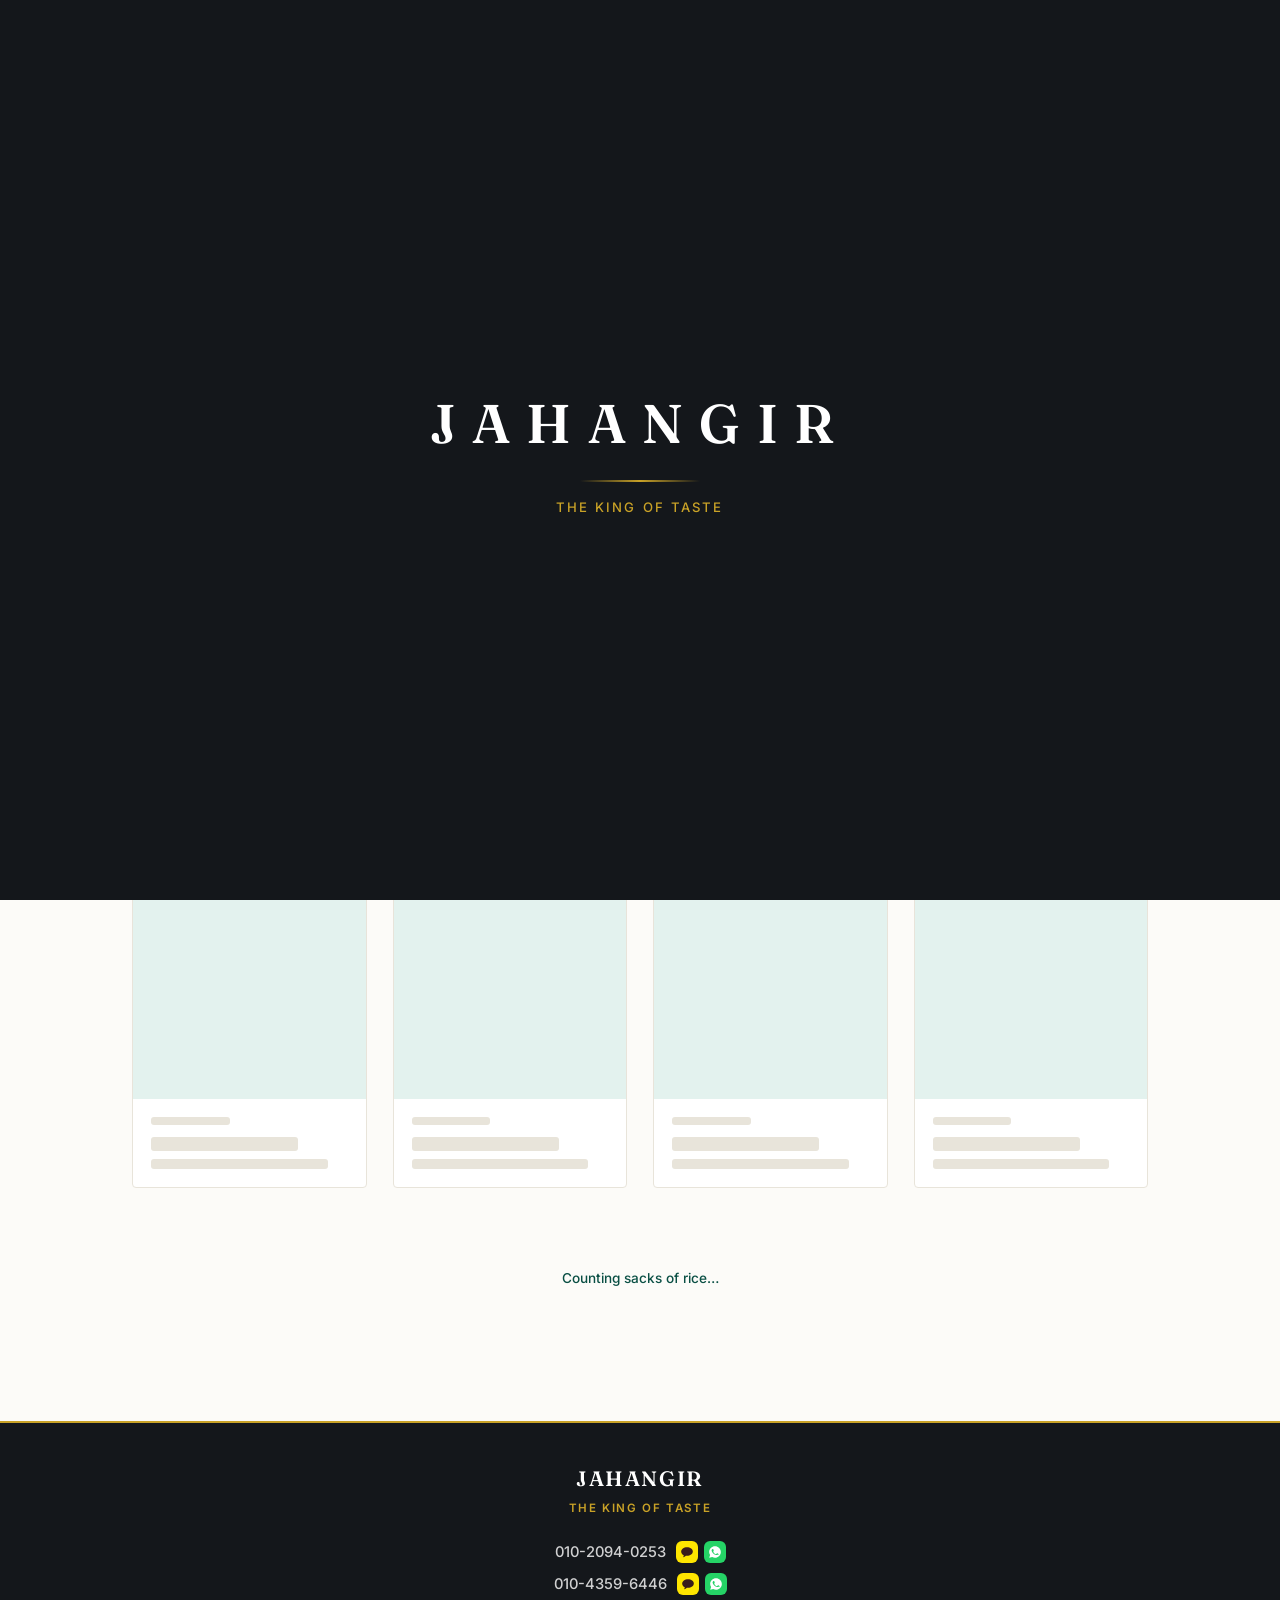
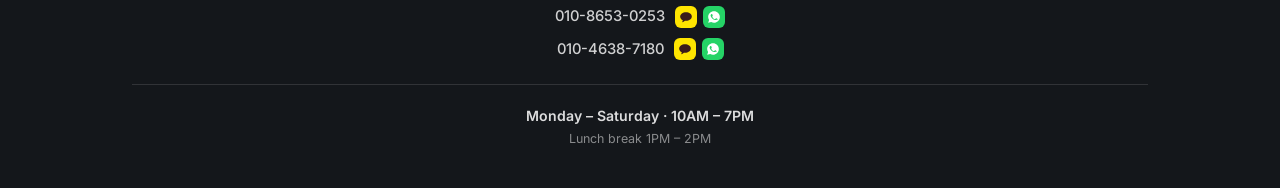
==== commit 2fd64840: "add a logo" ====
--- a/index.html
+++ b/index.html
@@ -14,15 +14,14 @@
   <meta property="og:type" content="website">
   <meta property="og:title" content="JAHANGIR — The King of Taste">
   <meta property="og:description" content="Spices, preserves, and staples from a trusted trading house. Browse our full catalog online.">
-  <meta property="og:image" content="REPLACE_WITH_YOUR_SITE_URL/og-image.jpg">
+  <meta property="og:image" content="https://jahangirfoods.github.io/Jahangir/og-image.jpg">
   <!-- Set this to your real deployed URL once live, e.g. https://jahangir.vercel.app -->
-  <meta property="og:url" content="REPLACE_WITH_YOUR_SITE_URL">
-
+  <meta property="og:url" content="https://jahangirfoods.github.io/Jahangir/">
   <!-- Twitter/X card -->
   <meta name="twitter:card" content="summary_large_image">
   <meta name="twitter:title" content="JAHANGIR — The King of Taste">
   <meta name="twitter:description" content="Spices, preserves, and staples from a trusted trading house.">
-  <meta name="twitter:image" content="REPLACE_WITH_YOUR_SITE_URL/og-image.jpg">
+  <meta name="twitter:image" content="https://jahangirfoods.github.io/Jahangir/og-image.jpg">
 
   <link rel="preconnect" href="https://fonts.googleapis.com">
   <link href="https://fonts.googleapis.com/css2?family=Fraunces:opsz,wght@9..144,600&family=Inter:wght@400;500;600;700&display=swap" rel="stylesheet">
@@ -47,7 +46,8 @@
       <path d="M 18 40 A 48 48 0 0 0 18 80" fill="none" stroke="currentColor" stroke-width="0.5" opacity="0.5"/>
     </svg>
     <div class="hero-inner">
-      <h1><a href="#" id="home-link">JAHANGIR</a></h1>
+  <img src="jahangir-logo.png" alt="Jahangir logo" class="hero-logo">
+  <h1><a href="#" id="home-link">JAHANGIR</a></h1>
       <p class="hero-tagline">The King of Taste</p>
       <p id="hero-greeting" class="hero-greeting"></p>
       <p>Spices, preserves, and staples brought in with the same care we'd want for our own kitchen. Browse what's in the warehouse this week.</p>
--- a/css/style.css
+++ b/css/style.css
@@ -1403,3 +1403,10 @@
 }
 
 .admin-row .delete-btn:hover { background: var(--error); color: #fff; }
+
+.hero-logo {
+  max-width: 180px;
+  height: auto;
+  display: block;
+  margin: 0 auto 1rem;
+}
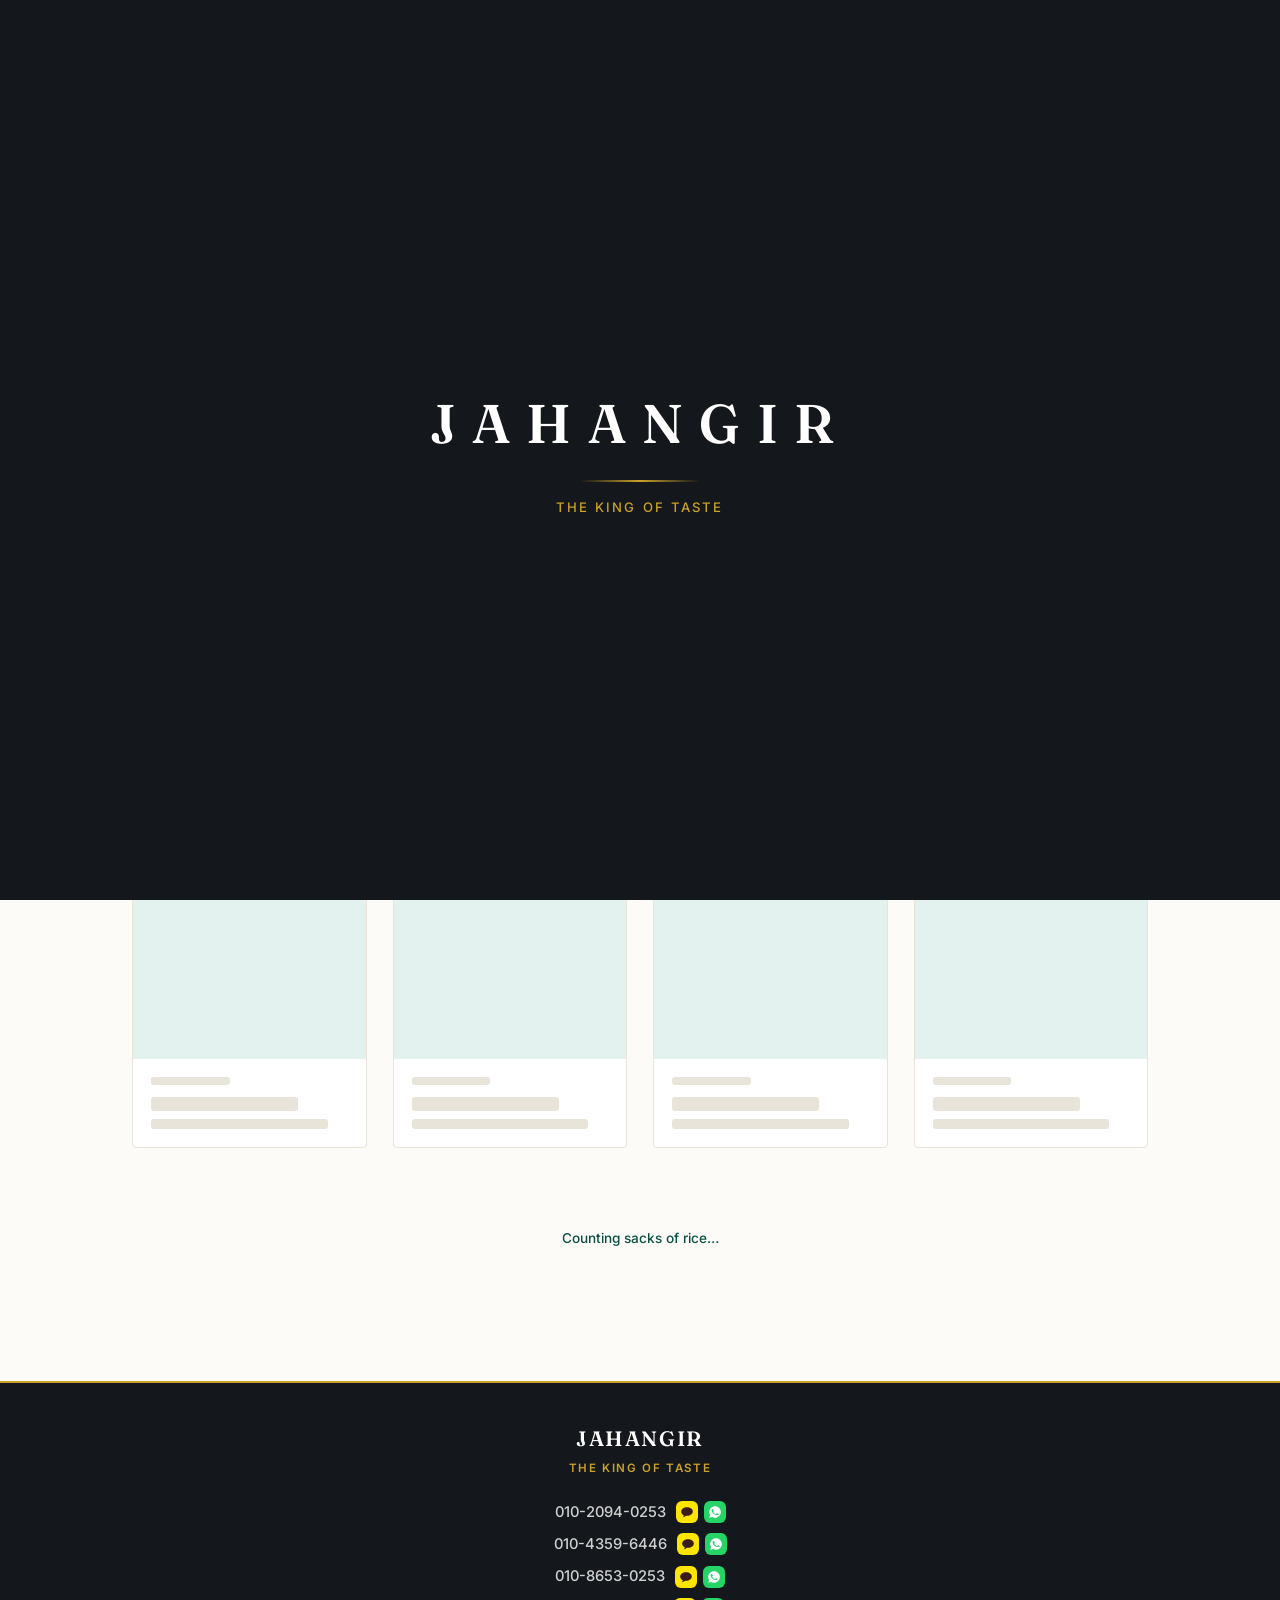
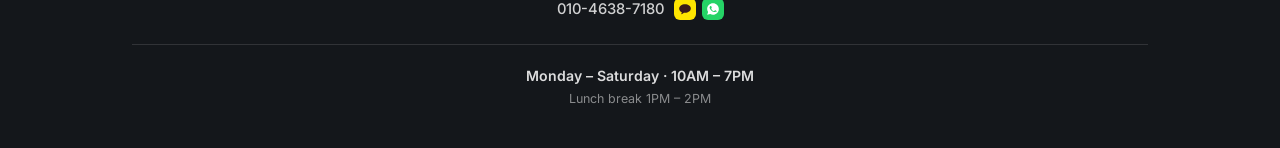
==== commit 105127fb: "Move logo next to hero seal icon" ====
--- a/index.html
+++ b/index.html
@@ -37,6 +37,7 @@
   </div>
 
   <section class="hero">
+    <img src="jahangir-logo.png" alt="Jahangir logo" class="hero-logo-corner">
     <svg class="hero-seal" viewBox="0 0 120 120" aria-hidden="true">
       <circle cx="60" cy="60" r="58" fill="transparent"/>
       <circle cx="60" cy="60" r="56" fill="none" stroke="currentColor" stroke-width="1.5"/>
@@ -46,7 +47,7 @@
       <path d="M 18 40 A 48 48 0 0 0 18 80" fill="none" stroke="currentColor" stroke-width="0.5" opacity="0.5"/>
     </svg>
     <div class="hero-inner">
-  <img src="jahangir-logo.png" alt="Jahangir logo" class="hero-logo">
+
   <h1><a href="#" id="home-link">JAHANGIR</a></h1>
       <p class="hero-tagline">The King of Taste</p>
       <p id="hero-greeting" class="hero-greeting"></p>
--- a/css/style.css
+++ b/css/style.css
@@ -707,6 +707,7 @@
   color: var(--ink);
   display: -webkit-box;
   -webkit-line-clamp: 2;
+  line-clamp: 2;
   -webkit-box-orient: vertical;
   overflow: hidden;
   line-height: 1.3;
@@ -1404,9 +1405,10 @@
 
 .admin-row .delete-btn:hover { background: var(--error); color: #fff; }
 
-.hero-logo {
-  max-width: 180px;
+.hero-logo-corner {
+  position: absolute;
+  top: 24px;
+  left: 24px;
+  width: 70px;
   height: auto;
-  display: block;
-  margin: 0 auto 1rem;
-}
+}
